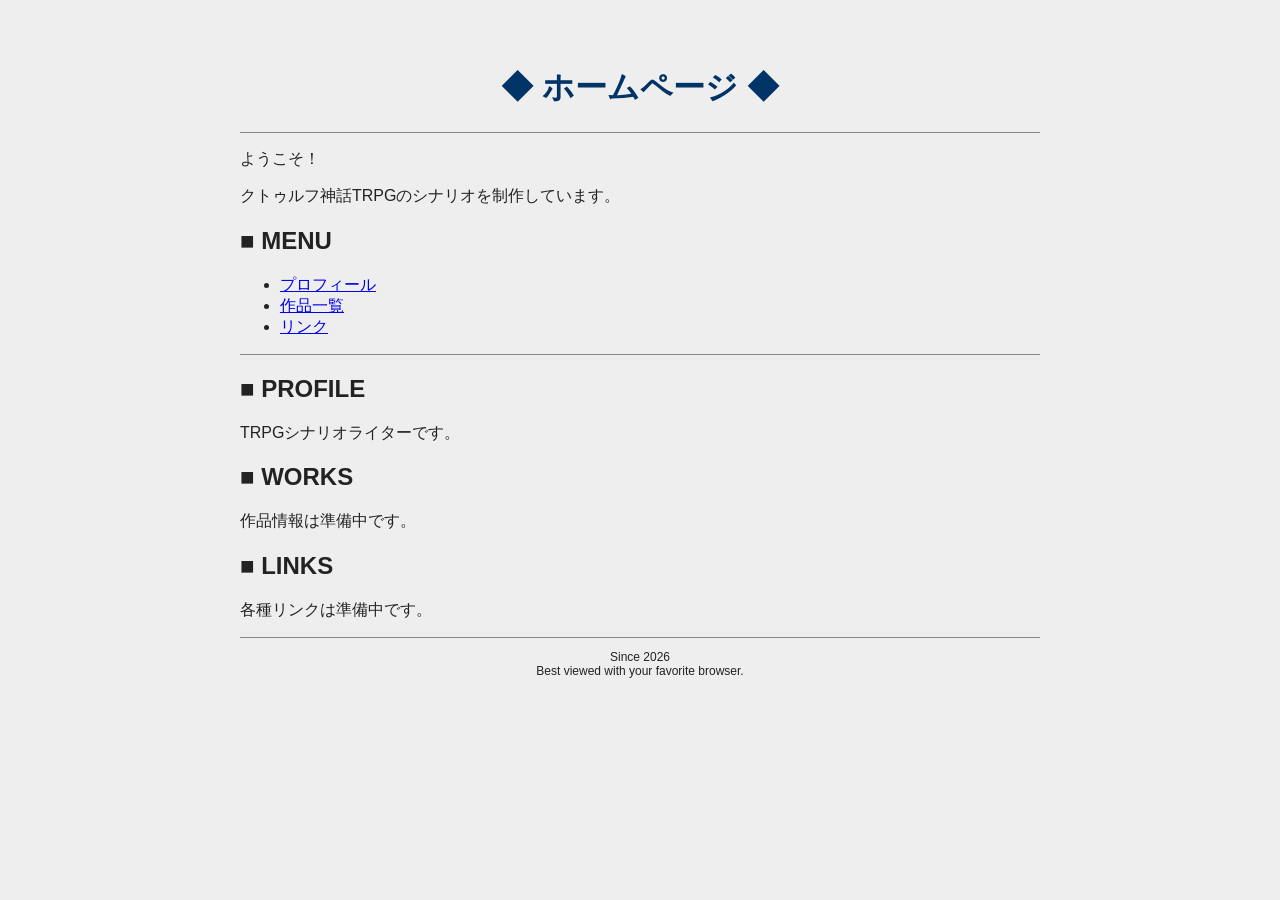
==== index.html @ 9191d9eb "Add initial HTML structure for homepage" ====
<!DOCTYPE html>
<html lang="ja">
<head>
  <meta charset="UTF-8">
  <meta name="viewport" content="width=device-width, initial-scale=1.0">
  <title>ホームページ</title>
  <style>
    body {
      background-color: #eeeeee;
      color: #222222;
      font-family: "MS PGothic", sans-serif;
      max-width: 800px;
      margin: 30px auto;
      padding: 15px;
    }

    h1 {
      text-align: center;
      color: #003366;
    }

    a {
      color: #0000ee;
    }

    a:visited {
      color: #551a8b;
    }

    hr {
      border: 0;
      border-top: 1px solid #888888;
    }

    .footer {
      text-align: center;
      font-size: 12px;
    }
  </style>
</head>
<body>

  <h1>◆ ホームページ ◆</h1>
  <hr>

  <p>ようこそ！</p>
  <p>クトゥルフ神話TRPGのシナリオを制作しています。</p>

  <h2>■ MENU</h2>
  <ul>
    <li><a href="#profile">プロフィール</a></li>
    <li><a href="#works">作品一覧</a></li>
    <li><a href="#links">リンク</a></li>
  </ul>

  <hr>

  <h2 id="profile">■ PROFILE</h2>
  <p>TRPGシナリオライターです。</p>

  <h2 id="works">■ WORKS</h2>
  <p>作品情報は準備中です。</p>

  <h2 id="links">■ LINKS</h2>
  <p>各種リンクは準備中です。</p>

  <hr>

  <p class="footer">
    Since 2026<br>
    Best viewed with your favorite browser.
  </p>

</body>
</html>
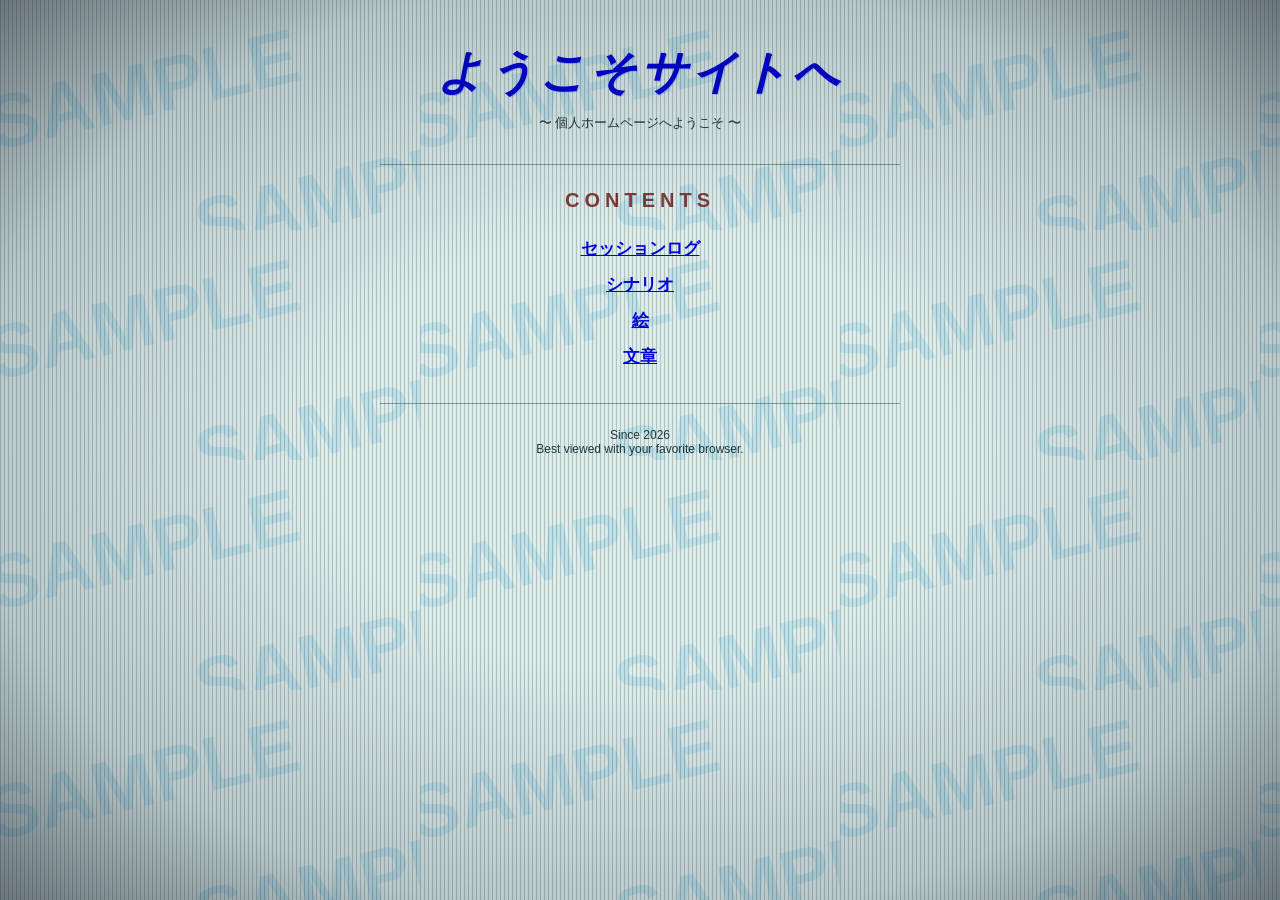
==== commit 6453b5a2: "Revamp homepage layout and styles Updated the HTML structure and styles for the homepage, changing t" ====
--- a/index.html
+++ b/index.html
@@ -1,76 +1,62 @@
-
 <!DOCTYPE html>
 <html lang="ja">
 <head>
-  <meta charset="UTF-8">
-  <meta name="viewport" content="width=device-width, initial-scale=1.0">
-  <title>ホームページ</title>
-  <style>
-    body {
-      background-color: #eeeeee;
-      color: #222222;
-      font-family: "MS PGothic", sans-serif;
-      max-width: 800px;
-      margin: 30px auto;
-      padding: 15px;
-    }
+<meta charset="UTF-8">
+<meta name="viewport" content="width=device-width, initial-scale=1">
+<title>ようこそサイトへ</title>
+<style>
+  :root { color-scheme: light; }
+  * { box-sizing: border-box; }
+  html { min-height: 100%; }
+  body {
+    margin: 0;
+    min-height: 100vh;
+    background-color: #dcece9;
+    background-image: url("data:image/svg+xml,%3Csvg%20xmlns%3D%22http%3A%2F%2Fwww.w3.org%2F2000%2Fsvg%22%20width%3D%22420%22%20height%3D%22230%22%20viewBox%3D%220%200%20420%20230%22%3E%3Ctext%20x%3D%22-12%22%20y%3D%22110%22%20fill%3D%22%239ed5e7%22%20opacity%3D%220.47%22%20font-family%3D%22Arial%2Csans-serif%22%20font-weight%3D%22900%22%20font-size%3D%2276%22%20transform%3D%22rotate%28-13%20170%20100%29%22%3ESAMPLE%3C%2Ftext%3E%3Ctext%20x%3D%22195%22%20y%3D%22228%22%20fill%3D%22%239ed5e7%22%20opacity%3D%220.47%22%20font-family%3D%22Arial%2Csans-serif%22%20font-weight%3D%22900%22%20font-size%3D%2276%22%20transform%3D%22rotate%28-13%20310%20210%29%22%3ESAMPLE%3C%2Ftext%3E%3C%2Fsvg%3E");
+    background-repeat: repeat;
+    background-size: 420px 230px;
+    color: #203b3c;
+    font-family: 'MS PGothic', 'Yu Gothic', sans-serif;
+    text-align: center;
+  }
+  main { max-width: 760px; margin: 0 auto; padding: 42px 16px 70px; }
+  h1 { color: #0000dd; font-family: 'MS PGothic', 'Yu Gothic', sans-serif; font-style: italic; font-weight: 900; font-size: clamp(30px, 7vw, 46px); letter-spacing: .08em; margin: 0 0 10px; text-shadow: 1px 1px 0 #a9c5ff; }
+  .intro { font-size: 13px; margin: 0 0 32px; }
+  hr { border: 0; border-top: 1px solid #779d99; max-width: 520px; margin: 24px auto; }
+  h2 { color: #863d39; font-size: 20px; letter-spacing: .25em; }
+  nav { display: flex; flex-direction: column; align-items: center; gap: 13px; margin: 25px auto 35px; }
+  a { color: #0000ee; font-size: 17px; font-weight: bold; }
+  a:visited { color: #551a8b; }
+  a:hover { color: #df284e; }
+  footer { font-size: 12px; }
 
-    h1 {
-      text-align: center;
-      color: #003366;
-    }
-
-    a {
-      color: #0000ee;
-    }
-
-    a:visited {
-      color: #551a8b;
-    }
-
-    hr {
-      border: 0;
-      border-top: 1px solid #888888;
-    }
-
-    .footer {
-      text-align: center;
-      font-size: 12px;
-    }
-  </style>
+  /* CRT: vertical phosphor stripes and vignette */
+  body::after {
+    content: "";
+    position: fixed;
+    inset: 0;
+    z-index: 999;
+    pointer-events: none;
+    background-image:
+      radial-gradient(ellipse at center, transparent 35%, rgba(8, 22, 40, .17) 74%, rgba(4, 12, 26, .52) 100%),
+      repeating-linear-gradient(to right, rgba(8, 21, 45, .20) 0px, rgba(8, 21, 45, .20) 1px, transparent 1px, transparent 4px);
+  }
+</style>
 </head>
 <body>
-
-  <h1>◆ ホームページ ◆</h1>
+<main>
+  <h1>ようこそサイトへ</h1>
+  <p class="intro">〜 個人ホームページへようこそ 〜</p>
   <hr>
-
-  <p>ようこそ！</p>
-  <p>クトゥルフ神話TRPGのシナリオを制作しています。</p>
-
-  <h2>■ MENU</h2>
-  <ul>
-    <li><a href="#profile">プロフィール</a></li>
-    <li><a href="#works">作品一覧</a></li>
-    <li><a href="#links">リンク</a></li>
-  </ul>
-
+  <h2>CONTENTS</h2>
+  <nav aria-label="コンテンツ">
+    <a href="session-log.html">セッションログ</a>
+    <a href="scenarios.html">シナリオ</a>
+    <a href="art.html">絵</a>
+    <a href="writing.html">文章</a>
+  </nav>
   <hr>
-
-  <h2 id="profile">■ PROFILE</h2>
-  <p>TRPGシナリオライターです。</p>
-
-  <h2 id="works">■ WORKS</h2>
-  <p>作品情報は準備中です。</p>
-
-  <h2 id="links">■ LINKS</h2>
-  <p>各種リンクは準備中です。</p>
-
-  <hr>
-
-  <p class="footer">
-    Since 2026<br>
-    Best viewed with your favorite browser.
-  </p>
-
+  <footer>Since 2026<br>Best viewed with your favorite browser.</footer>
+</main>
 </body>
 </html>
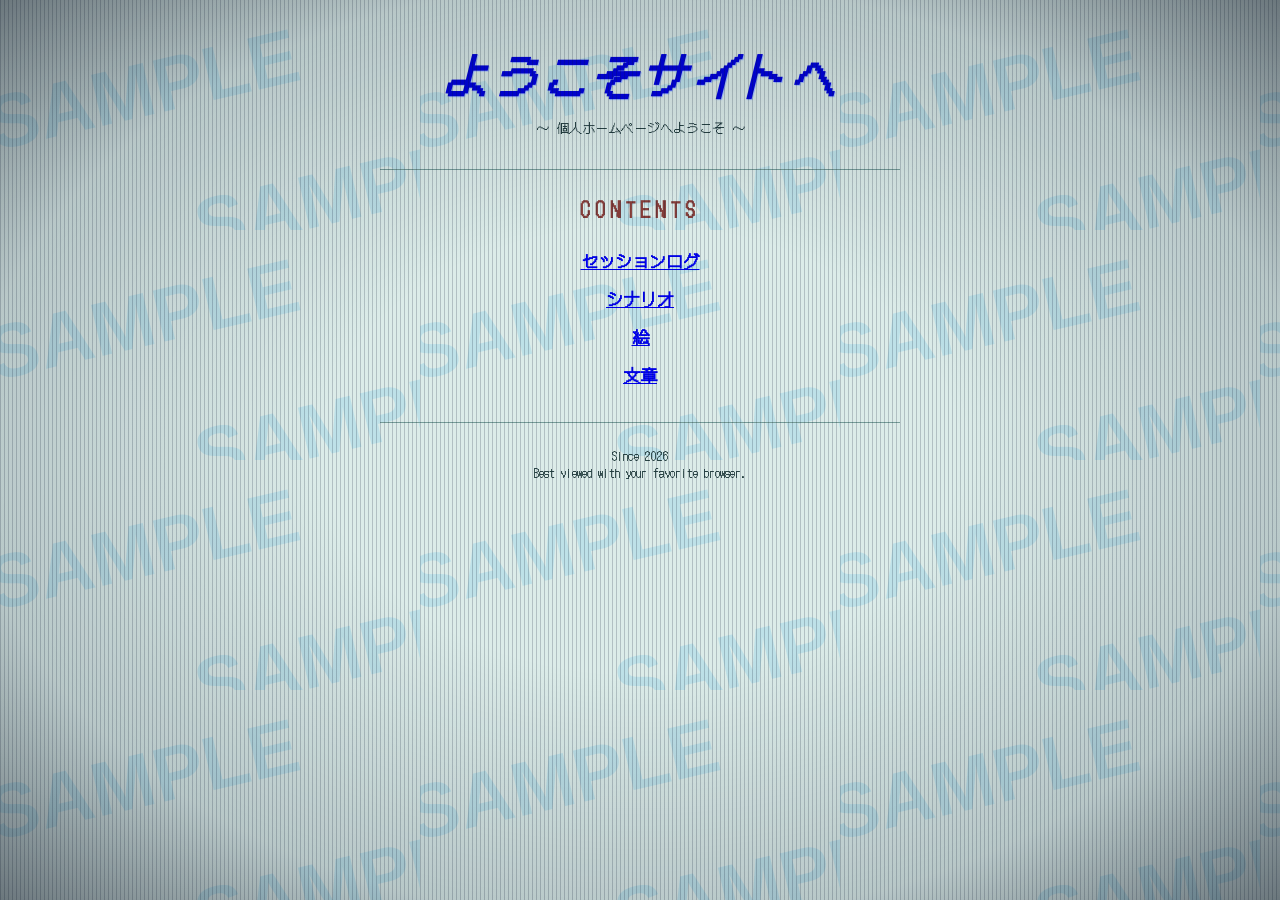
==== commit b96681f7: "20261119_Change font to DotGothic16" ====
--- a/index.html
+++ b/index.html
@@ -15,12 +15,12 @@
     background-image: url("data:image/svg+xml,%3Csvg%20xmlns%3D%22http%3A%2F%2Fwww.w3.org%2F2000%2Fsvg%22%20width%3D%22420%22%20height%3D%22230%22%20viewBox%3D%220%200%20420%20230%22%3E%3Ctext%20x%3D%22-12%22%20y%3D%22110%22%20fill%3D%22%239ed5e7%22%20opacity%3D%220.47%22%20font-family%3D%22Arial%2Csans-serif%22%20font-weight%3D%22900%22%20font-size%3D%2276%22%20transform%3D%22rotate%28-13%20170%20100%29%22%3ESAMPLE%3C%2Ftext%3E%3Ctext%20x%3D%22195%22%20y%3D%22228%22%20fill%3D%22%239ed5e7%22%20opacity%3D%220.47%22%20font-family%3D%22Arial%2Csans-serif%22%20font-weight%3D%22900%22%20font-size%3D%2276%22%20transform%3D%22rotate%28-13%20310%20210%29%22%3ESAMPLE%3C%2Ftext%3E%3C%2Fsvg%3E");
     background-repeat: repeat;
     background-size: 420px 230px;
-    color: #203b3c;
-    font-family: 'MS PGothic', 'Yu Gothic', sans-serif;
+    color: #203b3c;  
     text-align: center;
+    font-family: "DotGothic16", sans-serif;
   }
   main { max-width: 760px; margin: 0 auto; padding: 42px 16px 70px; }
-  h1 { color: #0000dd; font-family: 'MS PGothic', 'Yu Gothic', sans-serif; font-style: italic; font-weight: 900; font-size: clamp(30px, 7vw, 46px); letter-spacing: .08em; margin: 0 0 10px; text-shadow: 1px 1px 0 #a9c5ff; }
+  h1 { color: #0000dd; font-family: "DotGothic16", sans-serif; font-style: italic; font-weight: 900; font-size: clamp(30px, 7vw, 46px); letter-spacing: .08em; margin: 0 0 10px; text-shadow: 1px 1px 0 #a9c5ff; }
   .intro { font-size: 13px; margin: 0 0 32px; }
   hr { border: 0; border-top: 1px solid #779d99; max-width: 520px; margin: 24px auto; }
   h2 { color: #863d39; font-size: 20px; letter-spacing: .25em; }
@@ -42,6 +42,7 @@
       repeating-linear-gradient(to right, rgba(8, 21, 45, .20) 0px, rgba(8, 21, 45, .20) 1px, transparent 1px, transparent 4px);
   }
 </style>
+<link href="https://fonts.googleapis.com/css2?family=DotGothic16&display=swap" rel="stylesheet">
 </head>
 <body>
 <main>
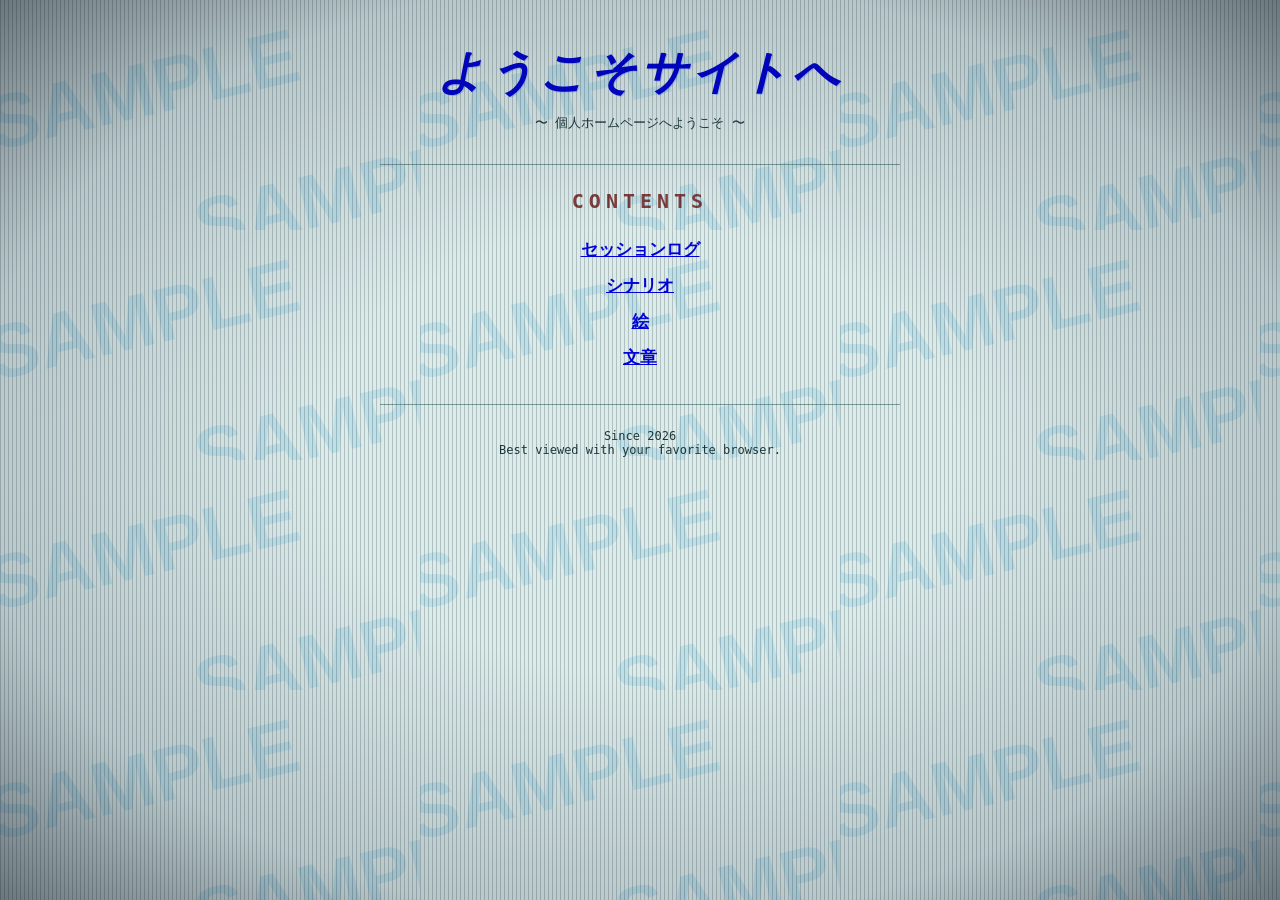
==== commit 0be2b9e8: "20261119_Change font family from DotGothic16 to MS Gothic" ====
--- a/index.html
+++ b/index.html
@@ -17,10 +17,10 @@
     background-size: 420px 230px;
     color: #203b3c;  
     text-align: center;
-    font-family: "DotGothic16", sans-serif;
+    font-family: "MS Gothic", "ＭＳ ゴシック", monospace;
   }
   main { max-width: 760px; margin: 0 auto; padding: 42px 16px 70px; }
-  h1 { color: #0000dd; font-family: "DotGothic16", sans-serif; font-style: italic; font-weight: 900; font-size: clamp(30px, 7vw, 46px); letter-spacing: .08em; margin: 0 0 10px; text-shadow: 1px 1px 0 #a9c5ff; }
+  h1 { color: #0000dd; font-family: "MS Gothic", "ＭＳ ゴシック", monospace; font-style: italic; font-weight: 900; font-size: clamp(30px, 7vw, 46px); letter-spacing: .08em; margin: 0 0 10px; text-shadow: 1px 1px 0 #a9c5ff; }
   .intro { font-size: 13px; margin: 0 0 32px; }
   hr { border: 0; border-top: 1px solid #779d99; max-width: 520px; margin: 24px auto; }
   h2 { color: #863d39; font-size: 20px; letter-spacing: .25em; }
@@ -42,7 +42,6 @@
       repeating-linear-gradient(to right, rgba(8, 21, 45, .20) 0px, rgba(8, 21, 45, .20) 1px, transparent 1px, transparent 4px);
   }
 </style>
-<link href="https://fonts.googleapis.com/css2?family=DotGothic16&display=swap" rel="stylesheet">
 </head>
 <body>
 <main>
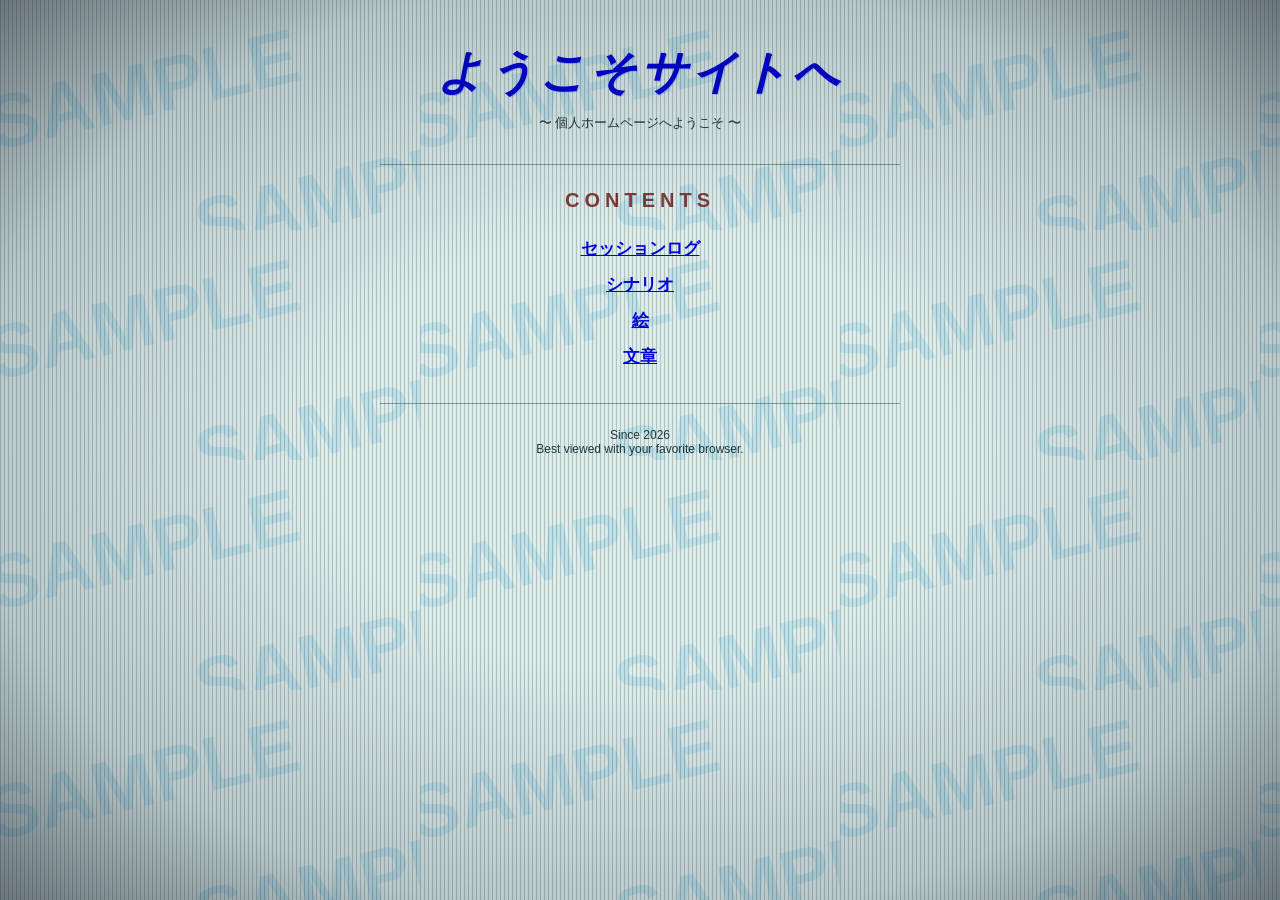
==== commit 40bba9a0: "20261119_Change font family from MS Gothic to MS PGothic" ====
--- a/index.html
+++ b/index.html
@@ -17,10 +17,10 @@
     background-size: 420px 230px;
     color: #203b3c;  
     text-align: center;
-    font-family: "MS Gothic", "ＭＳ ゴシック", monospace;
+    font-family: "MS PGothic", "ＭＳ Ｐゴシック", sans-serif;
   }
   main { max-width: 760px; margin: 0 auto; padding: 42px 16px 70px; }
-  h1 { color: #0000dd; font-family: "MS Gothic", "ＭＳ ゴシック", monospace; font-style: italic; font-weight: 900; font-size: clamp(30px, 7vw, 46px); letter-spacing: .08em; margin: 0 0 10px; text-shadow: 1px 1px 0 #a9c5ff; }
+  h1 { color: #0000dd; font-family: "MS PGothic", "ＭＳ Ｐゴシック", sans-serif; font-style: italic; font-weight: 900; font-size: clamp(30px, 7vw, 46px); letter-spacing: .08em; margin: 0 0 10px; text-shadow: 1px 1px 0 #a9c5ff; }
   .intro { font-size: 13px; margin: 0 0 32px; }
   hr { border: 0; border-top: 1px solid #779d99; max-width: 520px; margin: 24px auto; }
   h2 { color: #863d39; font-size: 20px; letter-spacing: .25em; }
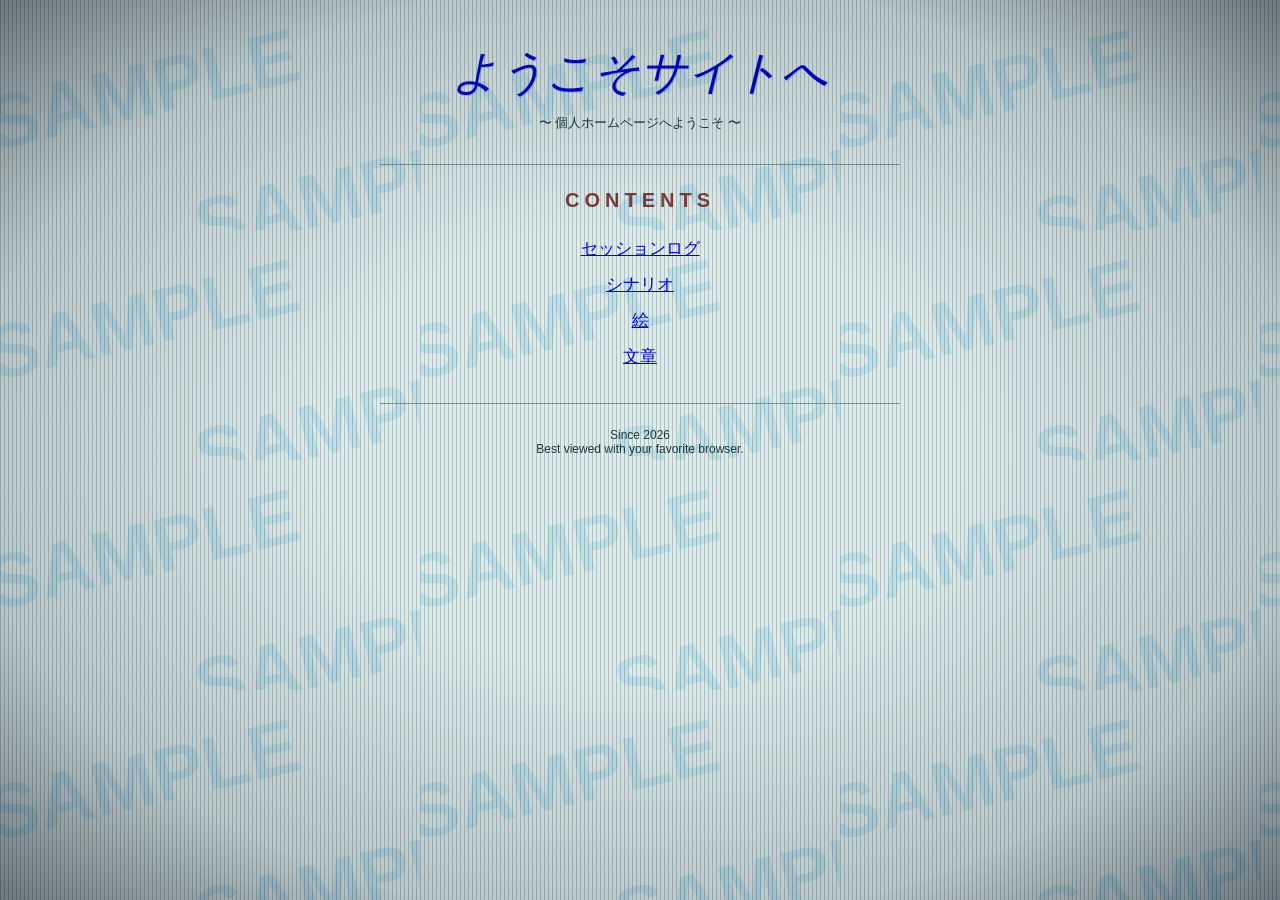
==== commit 95c49b97: "Update font-weight for h1 and anchor elements Changed font-weight for h1 and a elements to 400." ====
--- a/index.html
+++ b/index.html
@@ -20,12 +20,12 @@
     font-family: "MS PGothic", "ＭＳ Ｐゴシック", sans-serif;
   }
   main { max-width: 760px; margin: 0 auto; padding: 42px 16px 70px; }
-  h1 { color: #0000dd; font-family: "MS PGothic", "ＭＳ Ｐゴシック", sans-serif; font-style: italic; font-weight: 900; font-size: clamp(30px, 7vw, 46px); letter-spacing: .08em; margin: 0 0 10px; text-shadow: 1px 1px 0 #a9c5ff; }
+  h1 { color: #0000dd; font-family: "MS PGothic", "ＭＳ Ｐゴシック", sans-serif; font-style: italic; font-weight: 400; font-size: clamp(30px, 7vw, 46px); letter-spacing: 0em; margin: 0 0 10px; text-shadow: 1px 1px 0 #a9c5ff; }
   .intro { font-size: 13px; margin: 0 0 32px; }
   hr { border: 0; border-top: 1px solid #779d99; max-width: 520px; margin: 24px auto; }
   h2 { color: #863d39; font-size: 20px; letter-spacing: .25em; }
   nav { display: flex; flex-direction: column; align-items: center; gap: 13px; margin: 25px auto 35px; }
-  a { color: #0000ee; font-size: 17px; font-weight: bold; }
+  a { color: #0000ee; font-size: 17px; font-weight: 400; }
   a:visited { color: #551a8b; }
   a:hover { color: #df284e; }
   footer { font-size: 12px; }
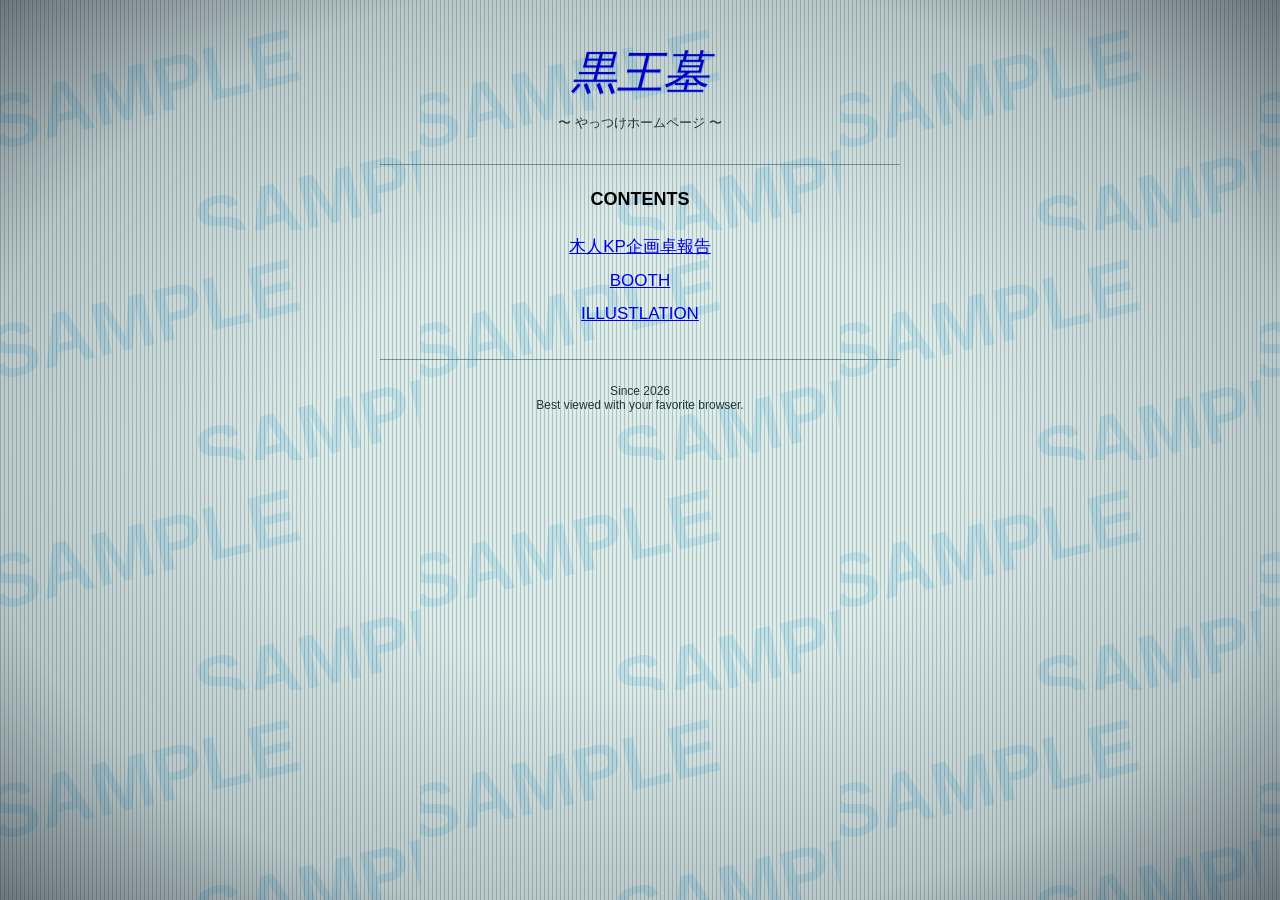
==== commit b81558b7: "20261119_Add files" ====
--- a/index.html
+++ b/index.html
@@ -3,7 +3,7 @@
 <head>
 <meta charset="UTF-8">
 <meta name="viewport" content="width=device-width, initial-scale=1">
-<title>ようこそサイトへ</title>
+<title>黒王墓</title>
 <style>
   :root { color-scheme: light; }
   * { box-sizing: border-box; }
@@ -20,40 +20,28 @@
     font-family: "MS PGothic", "ＭＳ Ｐゴシック", sans-serif;
   }
   main { max-width: 760px; margin: 0 auto; padding: 42px 16px 70px; }
-  h1 { color: #0000dd; font-family: "MS PGothic", "ＭＳ Ｐゴシック", sans-serif; font-style: italic; font-weight: 400; font-size: clamp(30px, 7vw, 46px); letter-spacing: 0em; margin: 0 0 10px; text-shadow: 1px 1px 0 #a9c5ff; }
   .intro { font-size: 13px; margin: 0 0 32px; }
   hr { border: 0; border-top: 1px solid #779d99; max-width: 520px; margin: 24px auto; }
-  h2 { color: #863d39; font-size: 20px; letter-spacing: .25em; }
+  h2 { color: #000000; font-size: 18px; letter-spacing: 0em; }
   nav { display: flex; flex-direction: column; align-items: center; gap: 13px; margin: 25px auto 35px; }
   a { color: #0000ee; font-size: 17px; font-weight: 400; }
   a:visited { color: #551a8b; }
   a:hover { color: #df284e; }
   footer { font-size: 12px; }
-
-  /* CRT: vertical phosphor stripes and vignette */
-  body::after {
-    content: "";
-    position: fixed;
-    inset: 0;
-    z-index: 999;
-    pointer-events: none;
-    background-image:
-      radial-gradient(ellipse at center, transparent 35%, rgba(8, 22, 40, .17) 74%, rgba(4, 12, 26, .52) 100%),
-      repeating-linear-gradient(to right, rgba(8, 21, 45, .20) 0px, rgba(8, 21, 45, .20) 1px, transparent 1px, transparent 4px);
-  }
 </style>
+<link rel="stylesheet" href="style.css">
+<link rel="stylesheet" href="crt.css">
 </head>
 <body>
 <main>
-  <h1>ようこそサイトへ</h1>
-  <p class="intro">〜 個人ホームページへようこそ 〜</p>
+  <h1>黒王墓</h1>
+  <p class="intro">〜 やっつけホームページ 〜</p>
   <hr>
   <h2>CONTENTS</h2>
   <nav aria-label="コンテンツ">
-    <a href="session-log.html">セッションログ</a>
-    <a href="scenarios.html">シナリオ</a>
-    <a href="art.html">絵</a>
-    <a href="writing.html">文章</a>
+    <a href="session-log.html">木人KP企画卓報告</a>
+    <a href="https://tuxedo.booth.pm/" target="_blank" rel="noopener noreferrer">BOOTH</a>
+    <a href="https://www.foriio.com/narmer" target="_blank" rel="noopener noreferrer">ILLUSTLATION</a>
   </nav>
   <hr>
   <footer>Since 2026<br>Best viewed with your favorite browser.</footer>
--- a/style.css
+++ b/style.css
@@ -0,0 +1,10 @@
+h1 {
+  color: #0000dd;
+  font-family: "MS PGothic", "�l�r �o�S�V�b�N", sans-serif;
+  font-style: italic;
+  font-weight: 400;
+  font-size: clamp(30px, 7vw, 46px);
+  letter-spacing: 0;
+  margin: 0 0 10px;
+  text-shadow: 1px 1px 0 #a9c5ff;
+}
--- a/crt.css
+++ b/crt.css
@@ -0,0 +1,19 @@
+/* CRT overlay: vertical phosphor stripes and vignette */
+/* Shared by index.html, session-log.html, and session-detail.html */
+body::after {
+  content: "";
+  position: fixed;
+  inset: 0;
+  z-index: 999;
+  pointer-events: none;
+  background-image:
+    radial-gradient(ellipse at center,
+      transparent 35%,
+      rgba(8, 22, 40, 0.17) 74%,
+      rgba(4, 12, 26, 0.52) 100%),
+    repeating-linear-gradient(to right,
+      rgba(8, 21, 45, 0.20) 0px,
+      rgba(8, 21, 45, 0.20) 1px,
+      transparent 1px,
+      transparent 4px);
+}
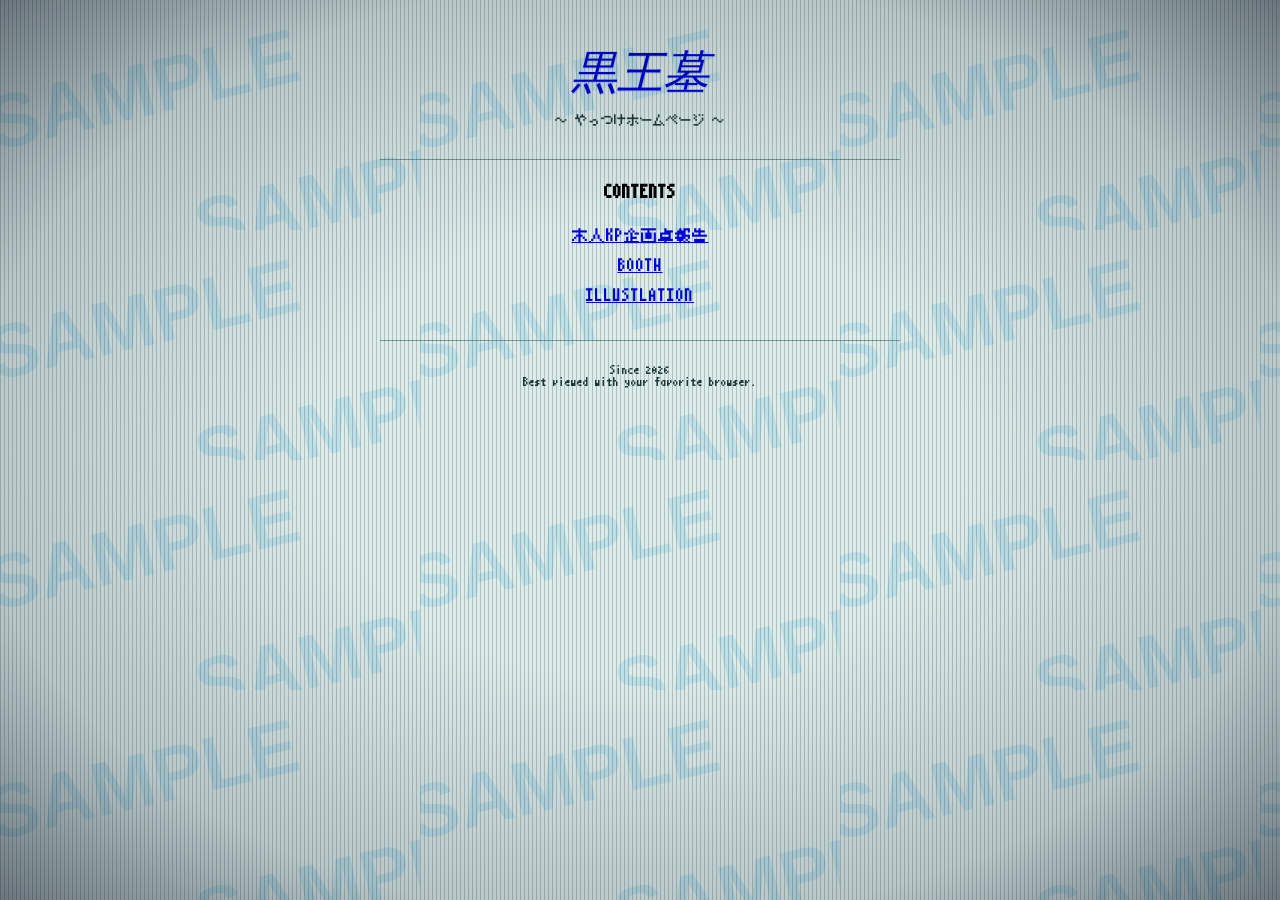
==== commit 784a43d7: "Remove font-family from CSS styles Removed 'MS PGothic' font-family from styles." ====
--- a/index.html
+++ b/index.html
@@ -17,7 +17,6 @@
     background-size: 420px 230px;
     color: #203b3c;  
     text-align: center;
-    font-family: "MS PGothic", "ＭＳ Ｐゴシック", sans-serif;
   }
   main { max-width: 760px; margin: 0 auto; padding: 42px 16px 70px; }
   .intro { font-size: 13px; margin: 0 0 32px; }
--- a/style.css
+++ b/style.css
@@ -1,10 +1,26 @@
+/* Misaki Gothic */
+@font-face {
+  font-family: "Misaki Gothic";
+  src: url("misaki_gothic.ttf") format("truetype");
+  font-style: normal;
+  font-weight: 400;
+  font-display: swap;
+}
+
+/* base font */
+body {
+  font-family: "Misaki Gothic", monospace;
+  font-size: 16px;
+}
+
+/* title */
 h1 {
   color: #0000dd;
-  font-family: "MS PGothic", "�l�r �o�S�V�b�N", sans-serif;
+  font-family: "MS PGothic", "‚l‚r ‚oƒSƒVƒbƒN", sans-serif;
   font-style: italic;
   font-weight: 400;
   font-size: clamp(30px, 7vw, 46px);
   letter-spacing: 0;
   margin: 0 0 10px;
   text-shadow: 1px 1px 0 #a9c5ff;
-}+}
